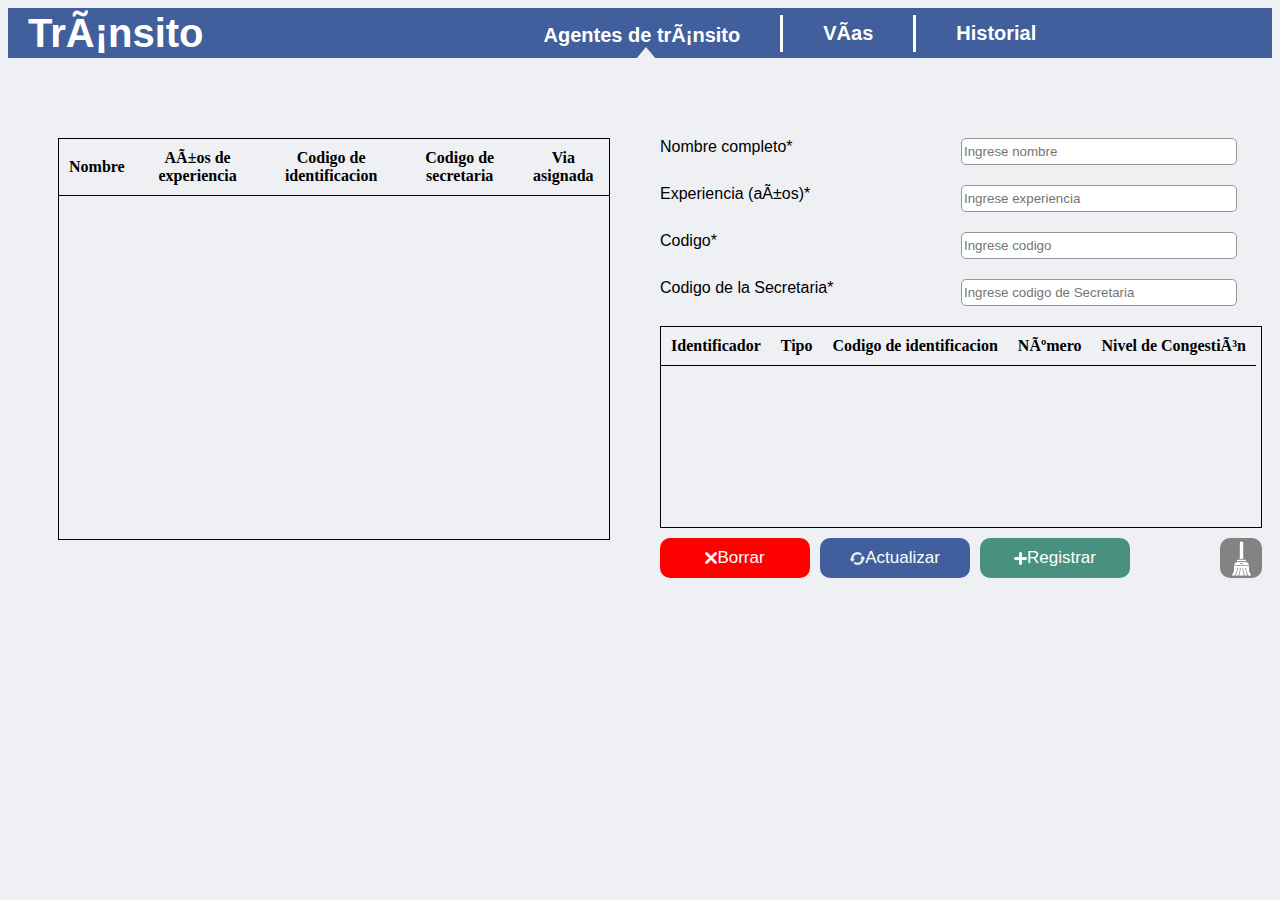
==== src/view/agente_page.html @ 29b46027 "Refactorizado, interfaz organizada y validaciones para registro" ====
<!DOCTYPE html>
<html>

<head>
    <meta charset=”utf-8”>
    <title>Gestor de Vias</title>
    <script src="../js/agente.js"> </script>
    <script src="../js/miniTablaVia.js"> </script>
    <script src="../js/restController/agenteRestController.js"> </script>

    <link rel="stylesheet" href="../css/menu.css">
    <link rel="stylesheet" href="../css/agente.css">

</head>

<body>
    <nav id="barra-menu">
        <a href="./index.html" class="opciones-menu" id="link-inicio">
            <h2 class="etiqueta-inicio">Tránsito</h2>
        </a>
        <a href="./agente_page.html" class="opciones-menu">
            <h2 class="opciones-menu" id="posicionado">Agentes de tránsito</h2>
            <div class="triangle" style="margin-left: 112px;"></div>
        </a>
        <div class="line-separator"></div>
        <a href="./via_page.html" class="opciones-menu">
            <h2 class="opciones-menu">Vías</h2>
        </a>
        <div class="line-separator"></div>
        <a href="historial.html" class="opciones-menu">
            <h2 class="opciones-menu">Historial</h2>
        </a>
    </nav>
    <section id="cuerpo">

        <div id="scroll-principal">
            <table id="myTable">
                <tr id="encabezado" class="encabezado">
                    <th>Nombre</th>
                    <th>Años de experiencia</th>
                    <th>Codigo de identificacion</th>
                    <th>Codigo de secretaria</th>
                    <th>Via asignada</th>
                </tr>
            </table>
        </div>

        <div>

            <div id="formulario">

                <div class="fila-input">
                    <label class="etiqueta-input">Nombre completo*</label>
                    <div>
                        <input type="text" maxlength="50" placeholder="Ingrese nombre" id="input-nombre">
                        <h3 id="mensaje-nombre"></h3>
                    </div>
                </div>
                <div class="fila-input">
                    <label class="etiqueta-input">Experiencia (años)*</label>
                    <div>
                        <input type="number" min="0" placeholder="Ingrese experiencia" id="input-experiencia">
                        <h3 id="mensaje-experiencia"></h3>
                    </div>
                </div>
                <div class="fila-input">
                    <label class="etiqueta-input">Codigo*</label>
                    <div>
                        <input type="text" maxlength="10" placeholder="Ingrese codigo" id="input-codigo">
                        <h3 id="mensaje-codigo"></h3>
                    </div>
                </div>
                <div class="fila-input">
                    <label class="etiqueta-input">Codigo de la Secretaria*</label>
                <div>
                    <input type="text" maxlength="10" placeholder="Ingrese codigo de Secretaria"
                        id="input-codigo-secretaria">
                    <h3 id="mensaje-codigo-secretaria"></h3>
                </div>
                </div>
            </div>
            <div id="scroll-vias">
                <table id="myTableM">
                    <tr id="encabezado-mini" class="encabezado">
                        <th>Identificador</th>
                        <th>Tipo</th>
                        <th>Codigo de identificacion</th>
                        <th>Número</th>
                        <th>Nivel de Congestión</th>
                    </tr>
                </table>
            </div>

            <div id="botones-crud">
                <button id="btn-borrar" class="crud"><img src="../../assets/equis_icon.png" width=12
                        height=12>Borrar</button>
                <button id="btn-actualizar" class="crud"><img src="../../assets/actualizar.png" width=15
                        height=15>Actualizar</button>
                <button id="btn-registrar" class="crud"><img src="../../assets/mas_icon.png" width=13
                        height=13>Registrar</button>
                <button id="btn-limpiar"><img src="../../assets/limpiar.png" width=31 height=35></button>
            </div>
        </div>


    </section>


</body>

</html>
---- src/css/menu.css ----
body{
    background-color: #EFF0F4;
}
#barra-menu {
    display: flex;
    flex-direction: row;
    align-items: center;
    background-color: #415F9D;
    height: 50px;
    margin-bottom: 80px;
}

.opciones-menu {

    color: white;
    font-family: 'Arial';
    font-size: 20px;
    margin-left: 20px;
    margin-right: 20px;
    text-decoration: none;
}

.line-separator {
    border-left: 3px solid rgb(255, 255, 255);
    height: 37px;
    font-size: 50px;
}

#link-inicio {
    margin-right: 300px;
}

.etiqueta-inicio {
    font-size: 40px;
}

.triangle {
    margin-top: 0px;
    width: 0;
    height: 0;
    border-left: 10px solid transparent;
    border-right: 10px solid transparent;
    border-bottom: 12px solid #EFF0F4;
  }
  .opciones-menu div {
    display: flex;
    align-items: center;
    justify-content: center;
  }
  #posicionado{
    margin-bottom: 0px;
  }
---- src/css/agente.css ----
/*general*/
body {
    background-color: #EFF0F4;
}

#cuerpo {
    display: flex;
    flex-direction: row;
}


/* Tabla Agentes*/

table {
    border-collapse: collapse;
}

tr {
    border-right: #000;
    margin-left: 20px;
    display: table-row;
}

td {
    text-align: center;
}

th {

    margin: 250px;
    padding: 10px;
}

#scroll-principal {
    border: 1px solid;
    height: 400px;
    width: 700px;
    overflow-y: scroll;
    overflow-x: hidden;
    margin-left: 50px;
    user-select: none;

}

#scroll-vias {
    border: 1px solid;
    height: 200px;
    width: 600px;
    overflow-y: scroll;
    overflow-x: hidden;
    margin-left: 50px;

}


.color-fondo {
    background-color: blue;
    color: white;
    user-select: none;

}

.fila-seleccionada {
    background-color: blue;
    color: white;
}

/*Botones crud*/
button {
    display: flex;
    border-width: 0px;
    font-size: 17px;
    color: white;
    border-radius: 10px;
    margin-right: 10px;
    width: 150px;
    height: 40px;
    align-items: center;
    justify-content: center;
}

 #btn-limpiar{
    width: 42px;
    height: 40px;
    color: white;
    background-color: #838383;
    border-radius: 10px;
    margin-left: 80px;
    display: flex;
    justify-content: space-between;
}
#btn-borrar {
    background-color: red;
}

#btn-actualizar {
    background-color: #415F9D;
}

#btn-registrar {
    background-color: #48917f;
}

#botones-crud {
    display: flex;
    flex-direction: row;
    margin-top: 10px;
    margin-left: 50px;
}

.encabezado {
    border-bottom: solid 1px #000;

}

/*Formulario*/

#formulario {
    margin-left: 50px;
    display: flex;
    flex-direction: column;
}

.fila-input {
    display: grid;
    grid-template-columns: 1fr 1fr;

    margin-right: 10px;

}

.etiqueta-input {
    font-family: 'Arial';
}

h3 {
    color: red;
    height: 15px;
    font-weight: 12;
    margin-block-start: 0em;
    margin-block-end: 0em;
    margin-inline-start: 0px;
    margin-inline-end: 0px;
    font-size: 12px;
    margin-bottom: 5px;
    margin-left: 3px;
}

.corregir{
    border: 1px solid red;
}
input {
    width: 270px;
    height: 23px; 
    border-radius: 5px;
    border: 1px solid rgb(151, 151, 151);
 

}
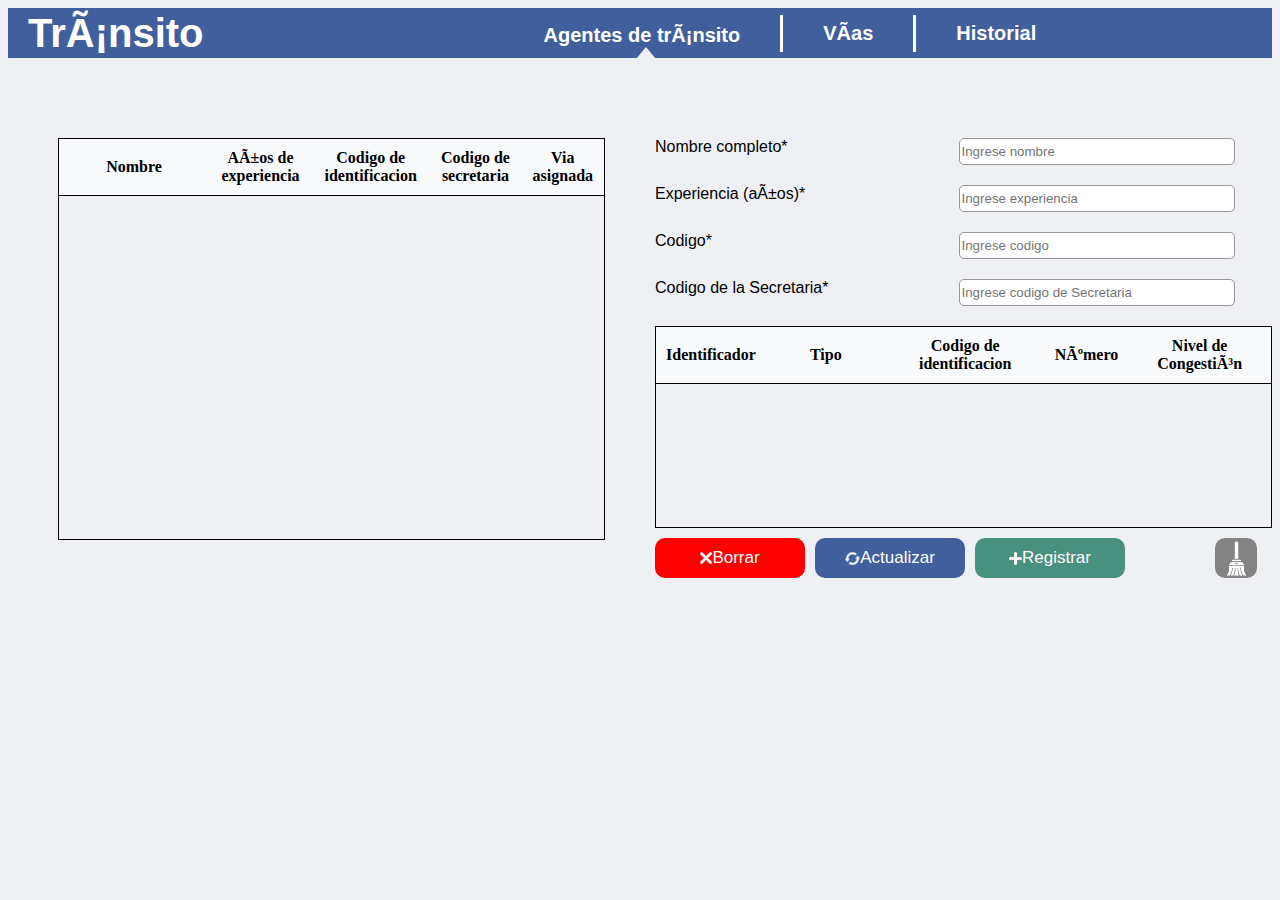
==== commit 2911ec37: "Aplicacion completa front end" ====
--- a/src/view/agente_page.html
+++ b/src/view/agente_page.html
@@ -5,6 +5,7 @@
     <meta charset=”utf-8”>
     <title>Gestor de Vias</title>
     <script src="../js/agente.js"> </script>
+    <script src="../js/agenteTabla.js"> </script>
     <script src="../js/miniTablaVia.js"> </script>
     <script src="../js/restController/agenteRestController.js"> </script>
 
@@ -36,7 +37,7 @@
         <div id="scroll-principal">
             <table id="myTable">
                 <tr id="encabezado" class="encabezado">
-                    <th>Nombre</th>
+                    <th width="130px">Nombre</th>
                     <th>Años de experiencia</th>
                     <th>Codigo de identificacion</th>
                     <th>Codigo de secretaria</th>
@@ -83,7 +84,7 @@
                 <table id="myTableM">
                     <tr id="encabezado-mini" class="encabezado">
                         <th>Identificador</th>
-                        <th>Tipo</th>
+                        <th width="100px">Tipo</th>
                         <th>Codigo de identificacion</th>
                         <th>Número</th>
                         <th>Nivel de Congestión</th>
--- a/src/css/agente.css
+++ b/src/css/agente.css
@@ -10,7 +10,12 @@
 
 
 /* Tabla Agentes*/
-
+tr:nth-child(even) {
+    background-color: rgb(255, 255, 255);
+  }
+  tr:nth-child(odd) {
+    background-color: #f9fafc;
+  }
 table {
     border-collapse: collapse;
 }
@@ -26,7 +31,6 @@
 }
 
 th {
-
     margin: 250px;
     padding: 10px;
 }
@@ -34,7 +38,7 @@
 #scroll-principal {
     border: 1px solid;
     height: 400px;
-    width: 700px;
+    width: 750px;
     overflow-y: scroll;
     overflow-x: hidden;
     margin-left: 50px;
@@ -45,7 +49,7 @@
 #scroll-vias {
     border: 1px solid;
     height: 200px;
-    width: 600px;
+    width: 615px;
     overflow-y: scroll;
     overflow-x: hidden;
     margin-left: 50px;
@@ -54,7 +58,7 @@
 
 
 .color-fondo {
-    background-color: blue;
+    background-color: #415F9D !important;
     color: white;
     user-select: none;
 
@@ -156,4 +160,10 @@
     border: 1px solid rgb(151, 151, 151);
  
 
+}
+select{
+    width: 275px;
+    height: 25px; 
+    border-radius: 5px;
+    border: 1px solid rgb(151, 151, 151);
 }